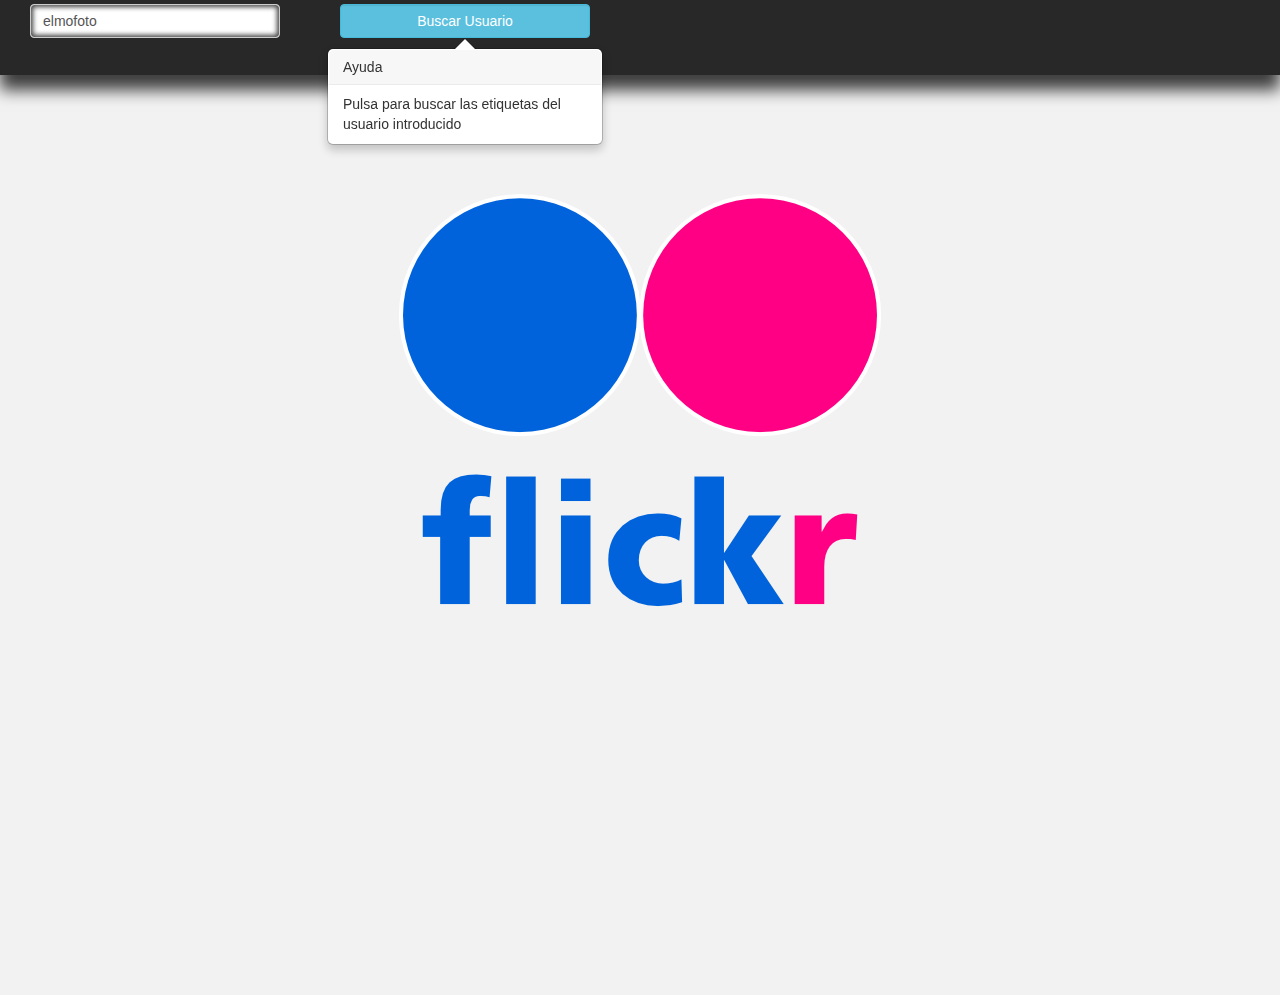
==== Flickr/Index.html @ 97474cf0 "Buscador Flickr" ====
<!DOCTYPE HTML SYSTEM>
<html>
	<head>
		<meta charset="UTF-8">

		<!-- Carga Github -->
		
		<script src="https://rawgithub.com/esparza23/DWEC/master/Jquery/jquery-1.10.2.js"></script>
		<script src="https://rawgithub.com/esparza23/DWEC/master/Jquery/jquery-ui-1.10.4.custom.js"></script>
		<script src="https://rawgithub.com/esparza23/DWEC/master/Bootstrap/js/bootstrap.js"></script>
		<link rel="stylesheet" type="text/css" href="https://rawgithub.com/esparza23/DWEC/master/Bootstrap/css/bootstrap.css"></link>
		<link rel="stylesheet" type="text/css" href="https://rawgithub.com/esparza23/DWEC/master/Jquery/jquery-ui-1.10.4.custom.css">
		
		
		<!-- Carga Local -->
		
		<script src="../Jquery/jquery-1.10.2.js"></script>
		<script src="../Jquery/jquery-ui-1.10.4.custom.js"></script>
		<script src="../Bootstrap/js/bootstrap.js"></script>
		<link rel="stylesheet" type="text/css" href="../Bootstrap/css/bootstrap.css"></link>
		<link rel="stylesheet" type="text/css" href="../Jquery/jquery-ui-1.10.4.custom.css">

		<script type="text/javascript"
	      src="https://maps.googleapis.com/maps/api/js?key=AIzaSyDGOBLUMYq1IcepNMNMcTTqBoovySt_Qic&sensor=true">
	    </script>

		<script src="index.js" type="text/javascript"></script>
		<link rel="stylesheet" type="text/css" href="index.css">

	</head>
	<body>
		<div id="top" class="form-group ">
			<input id="buscaNom" class="pull-left form-control"type="text" value="elmofoto">
			<button id="busca" class="pull-left form-control btn btn-info">Buscar Usuario</button>
			<select id="tagSelect" class="pull-left form-control" ></select>
			<button id="carga" class="pull-left form-control" >Busca Fotos</button>
		</div>
		<div id="contErr">
			<div id="errUs" class="alert alert-danger" hidden></div>
		</div>
		</br>
		<div id="portada">
			<img src="logo.png" alt="">
		</div>	
		<div id="fotos" hidden>
		</div>
		<div id="big" class="modal fade">
			<div class="modal-dialog">
				<div class="modal-content">
					<div class="modal-header">
						<button type="button" class="close" data-dismiss="modal" aria-hidden="true">&times;</button>
						<h4 class="modal-title">Modal title</h4>
					</div>
					<div class="modal-body">



						<div class="panel-group" id="accordion">
							<div class="panel panel-default">
								<div class="panel-heading">
								  <h4 class="panel-title">
								    <a data-toggle="collapse" data-parent="#accordion" href="#collapseOne">
								      Mapa de la foto
								    </a>
								  </h4>
								</div>
								<div id="collapseOne" class="panel-collapse collapse in">
								  	<div class="panel-body">
								  		<div id="mapa" ></div>
								 	 </div>
								</div>
							</div>
							<div class="panel panel-default">
								<div class="panel-heading">
								  <h4 class="panel-title">
								    <a data-toggle="collapse" data-parent="#accordion" href="#collapseTwo">
								      Imagen
								    </a>
								  </h4>
								</div>
								<div id="collapseTwo" class="panel-collapse collapse">
								  	<div class="panel-body">
										<img id="img_big" src="" >
										<div id="comments"></div>
								  	</div>
								</div>
							</div>
						</div>


					</div>
					<div class="modal-footer">
						<button type="button" class="btn btn-default" data-dismiss="modal">Cerrar</button>
				  	</div>
				</div><!-- /.modal-content -->
			</div><!-- /.modal-dialog -->
		</div><!-- /.modal -->
	</body>
</html>
---- Flickr/index.css ----
body
{
	background-color:#f2f2f2;
	height: 100%;
	width:100%;
}
#contErr
{
	position: absolute;
	width:100%;
	z-index: 100;
	height: 400px;
}

#errUs
{
	width:200px;
	text-align: center;
	display: none;
	margin:auto;
	margin-top: 250px;
	z-index: 100;
}

#top
{
	width:100%;
	height: 75px;
	position: fixed;
	top:0;
	z-index:500;
	-webkit-box-shadow: 0px 15px 15px 0px rgba(0,0,0,0.75);
	-moz-box-shadow: 0px 15px 15px 0px rgba(0,0,0,0.75);
	box-shadow: 0px 15px 15px 0px rgba(0,0,0,0.75);
	background-color: #282828;
}

#tagSelect,#carga
{
	display: none;
}

#buscaNom
{
	-webkit-box-shadow: inset 0px 0px 5px 2px rgba(0,0,0,0.75);
	-moz-box-shadow: inset 0px 0px 5px 2px rgba(0,0,0,0.75);
	box-shadow: inset 0px 0px 5px 2px rgba(0,0,0,0.75);
	background-color: white;
}

.pull-left
{
	width:250px;
	margin:0 30px;
}
#fotos
{
	position: absolute;
	width: 100%;
	margin-top: 75px;
	overflow: scroll;
	background-color: #f2f2f2;
}
#portada
{
	position: absolute;
	width: 100%;
	margin-top: 75px;
	height: 100%;
	text-align: center;
}

#portada img
{
	margin-top: 50px;
}

.img_little
{
	cursor: pointer;
	margin:15px 5px;
	opacity: 0;
}

#big
{
	text-align: center;
	width: 100%;
	height: 100%;
}
#big > div, #big >div>div
{
	width: 100%;
	height: 100%;
	overflow:scroll;
}

.pull-left
{
	position: relative;
	top: 28%;
	transform: translateY(-50%);
}
#mapa
{
	height: 400px;
	width: 400px;
	margin:auto;
}
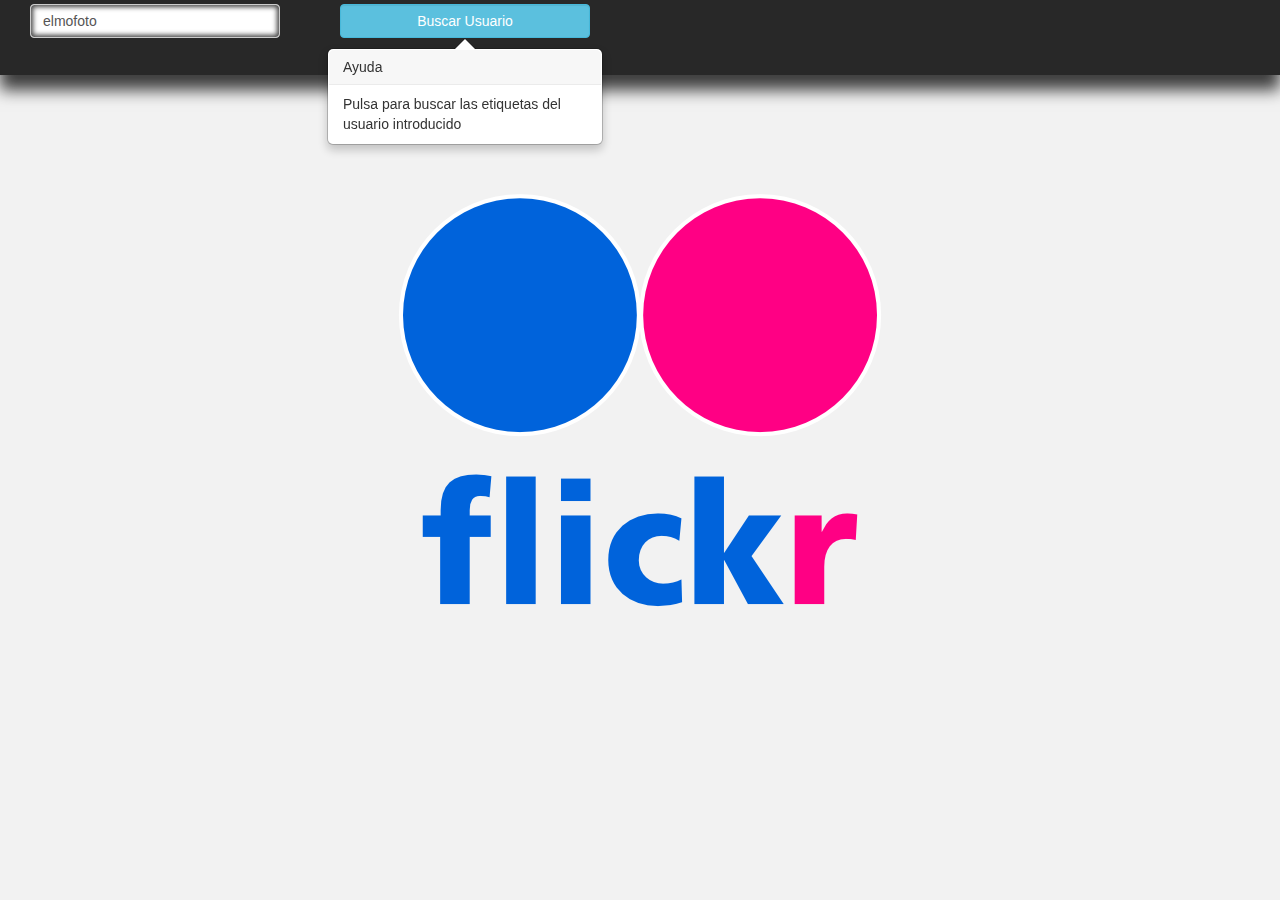
==== commit 0972407c: "Buscador Flickr Definitivo" ====
--- a/Flickr/Index.html
+++ b/Flickr/Index.html
@@ -92,8 +92,8 @@
 					<div class="modal-footer">
 						<button type="button" class="btn btn-default" data-dismiss="modal">Cerrar</button>
 				  	</div>
-				</div><!-- /.modal-content -->
-			</div><!-- /.modal-dialog -->
-		</div><!-- /.modal -->
+				</div>
+			</div>
+		</div>
 	</body>
 </html>--- a/Flickr/index.css
+++ b/Flickr/index.css
@@ -9,7 +9,7 @@
 	position: absolute;
 	width:100%;
 	z-index: 100;
-	height: 400px;
+	margin-top: 400px;
 }
 
 #errUs
@@ -18,13 +18,13 @@
 	text-align: center;
 	display: none;
 	margin:auto;
-	margin-top: 250px;
 	z-index: 100;
 }
 
 #top
 {
 	width:100%;
+	min-width: 1280px;
 	height: 75px;
 	position: fixed;
 	top:0;
@@ -33,6 +33,26 @@
 	-moz-box-shadow: 0px 15px 15px 0px rgba(0,0,0,0.75);
 	box-shadow: 0px 15px 15px 0px rgba(0,0,0,0.75);
 	background-color: #282828;
+}
+
+#portada
+{
+	position: absolute;
+	width: 100%;
+	min-width: 1280px;
+	margin-top: 75px;
+	height: 86%;
+	text-align: center;
+}
+
+#fotos
+{
+	position: absolute;
+	width: 100%;
+	min-width: 1280px;
+	margin-top: 75px;
+	overflow: scroll;
+	background-color: #f2f2f2;
 }
 
 #tagSelect,#carga
@@ -52,22 +72,6 @@
 {
 	width:250px;
 	margin:0 30px;
-}
-#fotos
-{
-	position: absolute;
-	width: 100%;
-	margin-top: 75px;
-	overflow: scroll;
-	background-color: #f2f2f2;
-}
-#portada
-{
-	position: absolute;
-	width: 100%;
-	margin-top: 75px;
-	height: 100%;
-	text-align: center;
 }
 
 #portada img
